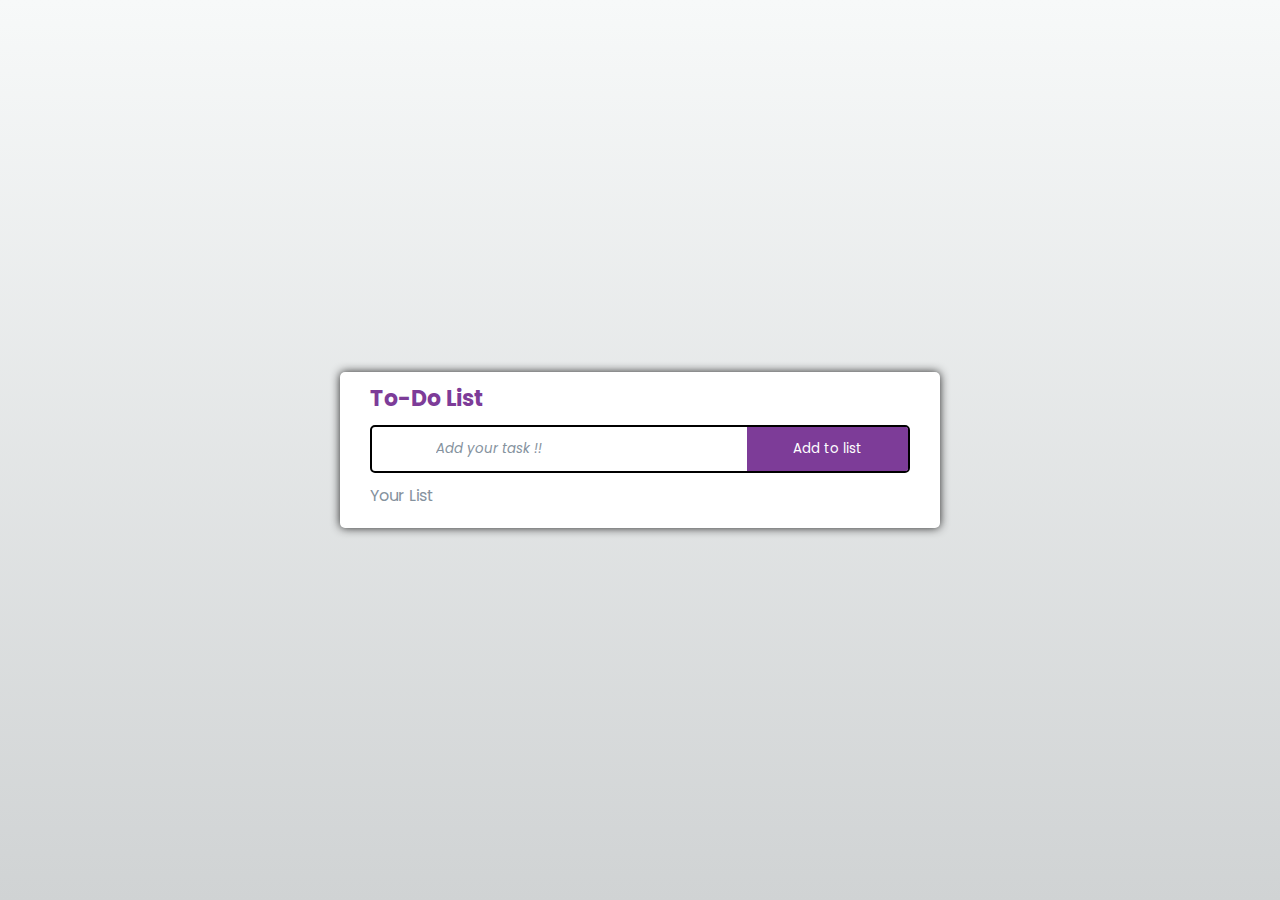
==== index.html @ a2deec18 "update" ====
<!DOCTYPE html>
<html lang="en">
<head>
    <meta charset="UTF-8">
    <meta name="viewport" content="width=device-width, initial-scale=1.0">
    <title>To-Do List</title>
    <link rel="stylesheet" href="style.css">
    <script defer src="script.js"></script>
    <link rel="stylesheet" href="https://cdnjs.cloudflare.com/ajax/libs/font-awesome/6.6.0/css/all.min.css" integrity="sha512-Kc323vGBEqzTmouAECnVceyQqyqdsSiqLQISBL29aUW4U/M7pSPA/gEUZQqv1cwx4OnYxTxve5UMg5GT6L4JJg==" crossorigin="anonymous" referrerpolicy="no-referrer" />
</head>
<body>
<div class="container">
    <div class="title">
        <h2>To-Do List</h2>
        <i class="fa-sharp fa-solid fa-list-ul"></i>
    </div>
    <div class="form-field">
        <i class="fa-solid fa-clipboard-list"></i>
        <input id="listContent" type="text" placeholder="Add your task !!">
        <button id="actionButton">Add to list</button>
    </div>
    <p class="action">Your List</p>
    <ul id="list">
        
    </ul>

</div>
    
</body>
</html>
---- style.css ----
@import url('https://fonts.googleapis.com/css2?family=Poppins:ital,wght@0,100;0,200;0,300;0,400;0,500;0,600;0,700;0,800;0,900;1,100;1,200;1,300;1,400;1,500;1,600;1,700;1,800;1,900&family=Ubuntu:ital,wght@0,300;0,400;0,500;0,700;1,300;1,400;1,500;1,700&display=swap');
*{
    padding: 0;
    margin: 0;
    box-sizing: border-box;
    font-family: Poppins,sans-serif;
}
body{
    width: 100%;
    height: 100vh;
    background: linear-gradient(180deg,#f7f9f9,#d0d3d4);
    display: flex;
    align-items: center;
    justify-content: center;
}
.container{
    width: 600px;
    max-height: 500px;
    background: white;
    border-radius: 5px;
    box-shadow: 0px 0px 10px rgb(36, 36, 36);
    overflow: hidden;
    overflow-y: auto;
    padding: 10px 30px;
}
.container .title{
    width: 100%;
    display: flex;
    align-items: center;
    justify-content: start;
    gap: 14px;
}
.container .title h2{
    color: #7d3c98;
    font-size: 22px;
}
.container .title i{
    font-size: 1.4em;
}
.container .form-field{
    width: 100%;
    margin-top: 10px;
    border: 2px solid black;
    border-radius: 5px;
    display: flex;
    align-items: center;
    justify-content: start;
    gap: 0px;
    overflow: hidden;
}
.container .form-field input{
    width: 60%;
    border: none;
    outline: none;
    padding: 10px;
}
.container .form-field input::placeholder{
    color: #85929e;
    font-style: italic;
}
.container .form-field i{
    width: 10%;
    text-align: center;
    font-size: 1.4em;
}
.container .form-field button{
    width: 30%;
    padding: 10px 0px;
    background: #7d3c98;
    color: white;
    outline: none;
    border: 2px solid #7d3c98;
    cursor: pointer;
    transition: all ease-in 0.4s;
}
.container .form-field button:active{
    background: #dba5f1;
}
.container .action{
    width: 100%;
    padding: 10px 0px;
    color: #85929e;
}
.container ul{
    list-style-type: none;
    width: 100%;
    transition: all ease-in 0.4s;
}
.container ul li{
    width: 100%;
    padding-left: 10px;
    display: flex;
    align-items: center;
    justify-content: start;
    gap: 10px;
    margin-bottom: 16px;
}
.container ul li i{
    width: 10%;
    text-align: center;
    font-size: 1.1em;
}
.container ul li p{
    width: 70%;
    font-size: 0.95em;
}
.container ul li button{
    border: none;
    outline: none;
    font-size: 1.1em;
    background: transparent;
    cursor: pointer;
    transition: all ease-in 0.4s;
}
.container ul li button:hover{
    color: #6a2488;
}
.container ul .done{
    width: 100%;
    padding-left: 10px;
    display: flex;
    align-items: center;
    justify-content: start;
    gap: 10px;
    margin-bottom: 16px;
}
.container ul .done i{
    width: 10%;
    text-align: center;
    font-size: 1.1em;
}
.container ul .done p{
    width: 70%;
    font-size: 0.95em;
    font-weight: bold;
    text-decoration: line-through;
}
.container ul .done button{
    border: none;
    outline: none;
    font-size: 1.1em;
    background: transparent;
    cursor: pointer;
    transition: all ease-in 0.4s;
    color: #6a2488;
}
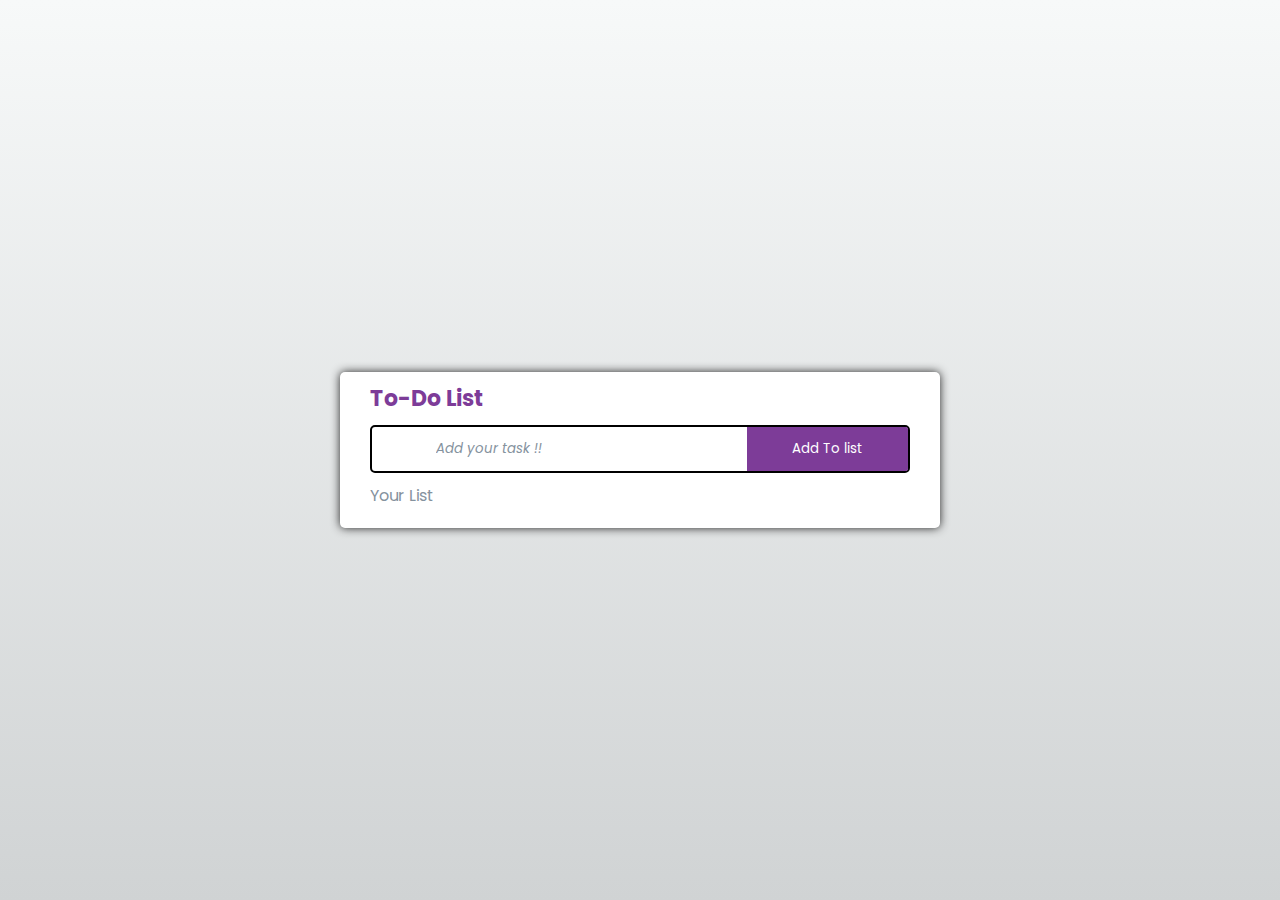
==== commit f84d89e6: "update" ====
--- a/index.html
+++ b/index.html
@@ -17,12 +17,10 @@
     <div class="form-field">
         <i class="fa-solid fa-clipboard-list"></i>
         <input id="listContent" type="text" placeholder="Add your task !!">
-        <button id="actionButton">Add to list</button>
+        <button id="actionButton">Add To list</button>
     </div>
     <p class="action">Your List</p>
-    <ul id="list">
-        
-    </ul>
+    <ul id="list"></ul>
 
 </div>
     
--- a/style.css
+++ b/style.css
@@ -143,4 +143,224 @@
     cursor: pointer;
     transition: all ease-in 0.4s;
     color: #6a2488;
+}
+
+
+@media screen and (max-width: 1024px) {
+    .container {
+        width: 500px;
+        max-height: 450px;
+        padding: 10px 25px;
+    }
+    .container .title h2 {
+        font-size: 20px;
+    }
+     /* .container .form-field input {
+        width: 65%;
+        padding: 8px;
+    } */
+    .container .form-field button {
+        width: 30% !important;
+        font-size: 14px;
+    }  
+    .container .form-field{
+        width: 100%;
+        margin-top: 10px;
+        border: 2px solid black;
+        border-radius: 5px;
+        display: flex;
+        flex-direction: row !important;
+        align-items: center;
+        justify-content: center;
+        gap: 0px;
+        overflow: hidden;
+    }
+    .container .form-field input{
+        width: 60% !important;
+        border: none;
+        outline: none;
+        padding: 10px;
+    }
+    .container .form-field input::placeholder{
+        color: #85929e;
+        font-style: italic;
+    }
+    .container .form-field i{
+        width: 10%;
+        text-align: center;
+        padding-top: 8px;
+        padding-left: 4px;
+        font-size: 1.4em;
+    }
+    .container ul{
+        list-style-type: none;
+        width: 100%;
+        transition: all ease-in 0.4s;
+    }
+    .container ul li{
+        width: 100%;
+        padding-left: 10px;
+        display: flex;
+        align-items: center;
+        justify-content: start;
+        gap: 10px;
+        margin-bottom: 16px;
+    }
+    .container ul li i{
+        width: 10%;
+        text-align: center;
+        font-size: 1.1em;
+    }
+    .container ul li p{
+        width: 70%;
+        font-size: 0.95em;
+    }
+    .container ul li button{
+        border: none;
+        outline: none;
+        font-size: 1.1em;
+        background: transparent;
+        cursor: pointer;
+        transition: all ease-in 0.4s;
+    }
+    .container ul li button:hover{
+        color: #6a2488;
+    }
+    .container ul .done{
+        width: 100%;
+        padding-left: 10px;
+        display: flex;
+        align-items: center;
+        justify-content: start;
+        gap: 10px;
+        margin-bottom: 16px;
+    }
+    .container ul .done i{
+        width: 10%;
+        text-align: center;
+        font-size: 1.1em;
+    }
+    .container ul .done p{
+        width: 70%;
+        font-size: 0.95em;
+        font-weight: bold;
+        text-decoration: line-through;
+    }
+    .container ul .done button{
+        border: none;
+        outline: none;
+        font-size: 1.1em;
+        background: transparent;
+        cursor: pointer;
+        transition: all ease-in 0.4s;
+        color: #6a2488;
+    }
+    /* .container ul li p {
+        font-size: 0.9em;
+    }
+    .container ul li button {
+        font-size: 1em;
+    } */
+}
+
+@media screen and (max-width: 768px) {
+    .container {
+        width: 90%;
+        max-height: 400px;
+        padding: 10px 20px;
+    }
+    .container .title h2 {
+        font-size: 18px;
+    }
+    .container .title i {
+        font-size: 1.2em;
+    }
+    .container .form-field {
+        flex-direction: column;
+        align-items: stretch;
+    }
+    .container .form-field input {
+        width: 100%;
+        padding: 8px;
+    }
+    .container .form-field button {
+        width: 100%;
+        font-size: 14px;
+        padding: 8px;
+    }
+    .container ul{
+        list-style-type: none;
+        width: 100%;
+        transition: all ease-in 0.4s;
+    }
+    .container ul li{
+        width: 100%;
+        padding-left: 10px;
+        display: flex;
+        align-items: center;
+        justify-content: start;
+        gap: 10px;
+        margin-bottom: 16px;
+    }
+    .container ul li i{
+        width: 10%;
+        text-align: center;
+        font-size: 1.1em;
+    }
+    .container ul li p{
+        width: 70%;
+        font-size: 0.95em;
+    }
+    .container ul li button{
+        border: none;
+        outline: none;
+        font-size: 1.1em;
+        background: transparent;
+        cursor: pointer;
+        transition: all ease-in 0.4s;
+    }
+    .container ul li button:hover{
+        color: #6a2488;
+    }
+    .container ul .done{
+        width: 100%;
+        padding-left: 10px;
+        display: flex;
+        align-items: center;
+        justify-content: start;
+        gap: 10px;
+        margin-bottom: 16px;
+    }
+    .container ul .done i{
+        width: 10%;
+        text-align: center;
+        font-size: 1.1em;
+    }
+    .container ul .done p{
+        width: 70%;
+        font-size: 0.95em;
+        font-weight: bold;
+        text-decoration: line-through;
+    }
+    .container ul .done button{
+        border: none;
+        outline: none;
+        font-size: 1.1em;
+        background: transparent;
+        cursor: pointer;
+        transition: all ease-in 0.4s;
+        color: #6a2488;
+    }
+    /* .container ul li {
+        gap: 8px;
+        flex-direction: column;
+        align-items: flex-start;
+    }
+    .container ul li p {
+        width: 100%;
+        font-size: 0.9em;
+    }
+    .container ul li button {
+        font-size: 1em;
+    } */
 }